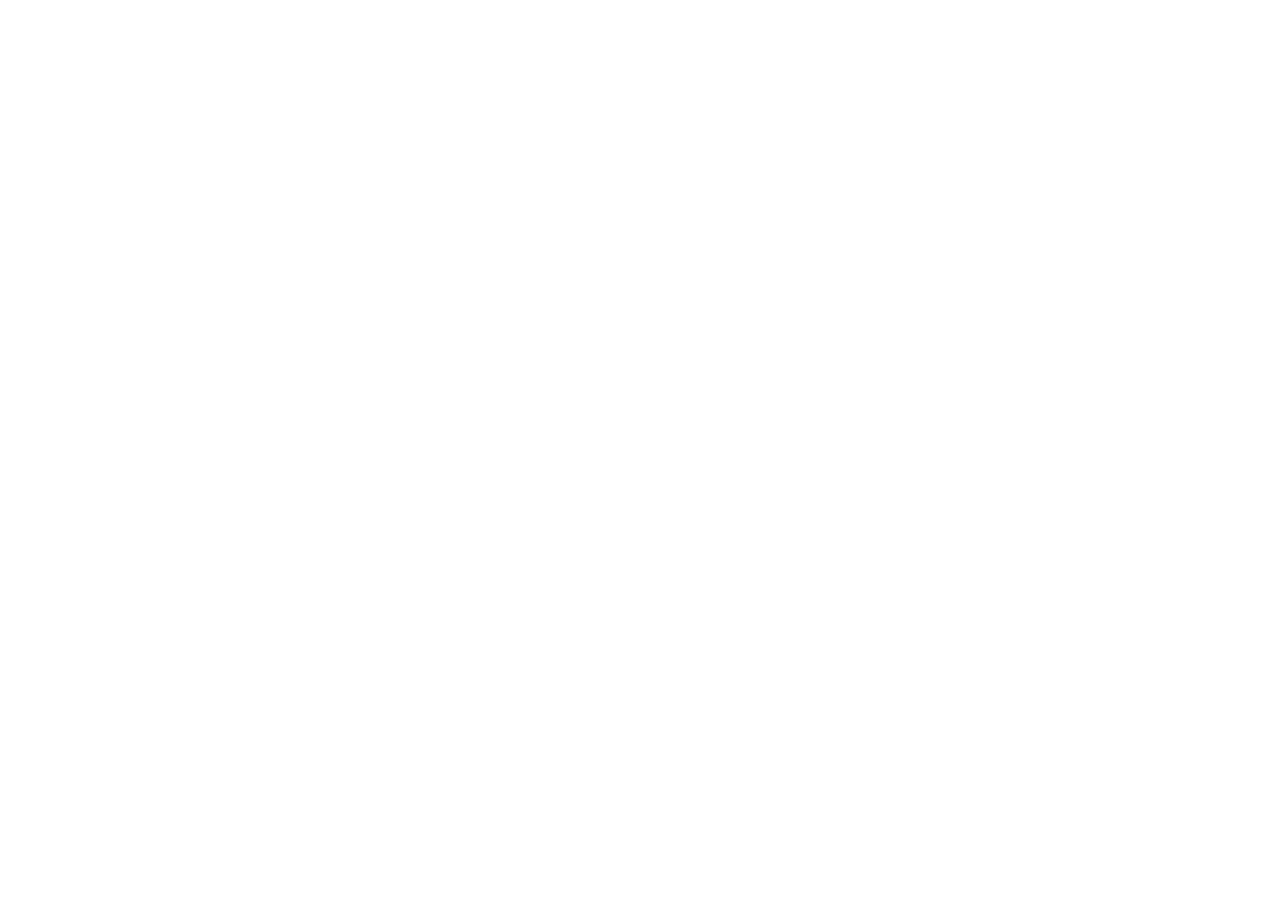
==== m1/w1/d4/index.html @ c045e880 "esercizio 4" ====
<!DOCTYPE html>
<html lang="en">

<head>
    <meta charset="UTF-8">
    <meta http-equiv="X-UA-Compatible" content="IE=edge">
    <meta name="viewport" content="width=device-width, initial-scale=1.0">
    <title>Document</title>
    <link rel="stylesheet" href="assets/css/reset.css">
    <link rel="stylesheet" href="assets/css/style.css"> 
</head>

<body>

</body>

</html>
---- m1/w1/d4/assets/css/style.css ----
/* IMPOSTAZIONI GENERALI */

/* HEADER */

/* MAIN */

/* ELEMENTI NEL MAIN - ARTICLE */

/* TABELLE */

/* FORM */

/* ELEMENTI NELL' ASIDE */

/* FOOTER */
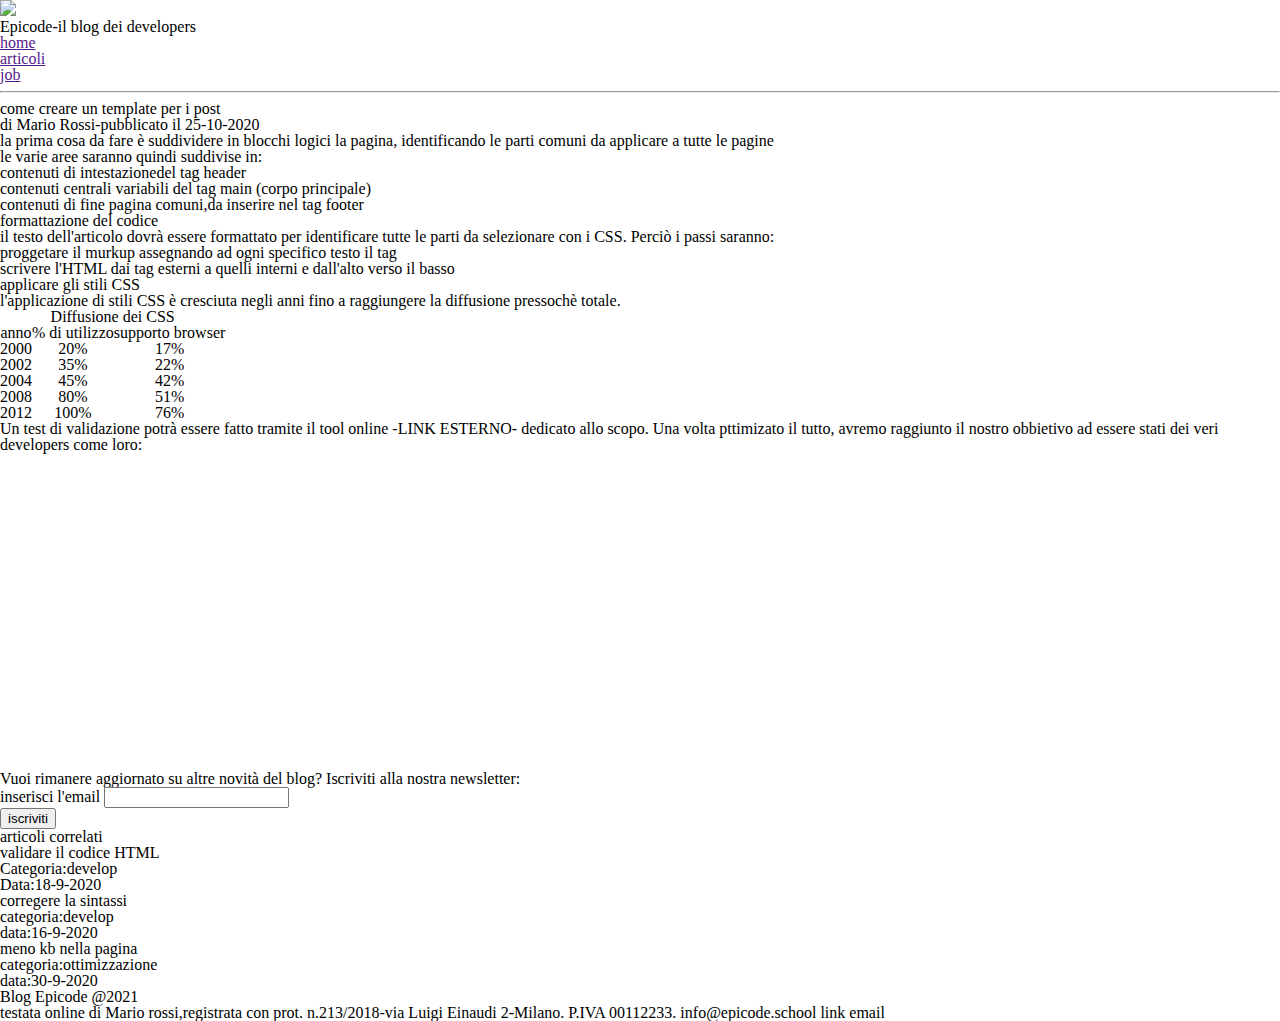
==== commit d1ba5c33: "esercizio5" ====
--- a/m1/w1/d4/index.html
+++ b/m1/w1/d4/index.html
@@ -8,9 +8,142 @@
     <title>Document</title>
     <link rel="stylesheet" href="assets/css/reset.css">
     <link rel="stylesheet" href="assets/css/style.css"> 
+    <script src="https://kit.fontawesome.com/c0b8dfc24d.js" crossorigin="anonymous"></script>
 </head>
+<body>
+    <header class="header" class="clearfix">
+        <div >
+            <img src="logo.svg">
+            <h1>Epicode-il blog dei developers</h1>
+        </div>
+        <nav >
+            <ul class="headermenù">
+                <li class="headermenù_item"> <a href="">home</a></li>
+                <li class="headermenù_item"> <a href="">articoli</a></li>
+                <li class="headermenù_item"> <a href="">job</a></li>
+            </ul>
+        </nav>
+    </header>
+   
+        
+        
+       
+       <hr>
+        
+        <div>
+            <h2>come creare un template per i post</h2>
+            <p class="titolo">di Mario Rossi-pubblicato il 25-10-2020</p>
+            <p>la prima cosa da fare è suddividere in blocchi logici la pagina, identificando le parti comuni da applicare a tutte le pagine</p>
+            <h4>le varie aree saranno quindi suddivise in:</h4>
+            <ul>
+                <li>contenuti di intestazionedel tag header </li>
+                <li>contenuti centrali variabili del tag main (corpo principale)</li>
+                <li>contenuti di fine pagina comuni,da inserire nel tag footer </li>
+                <li>formattazione del codice</li>
+            </ul>
+        </div>
+        <div>
+            <h3>il testo dell'articolo dovrà essere formattato per identificare tutte le parti da selezionare con i CSS. Perciò i passi saranno:</h3>
+            <ul>
+                <li>proggetare il murkup assegnando ad ogni specifico testo il tag</li>
+                <li>scrivere l'HTML dai tag esterni a quelli interni e dall'alto verso il basso</li>
+                <li>applicare gli stili CSS</li>
+                <li>l'applicazione di stili CSS è cresciuta negli anni fino a raggiungere la diffusione pressochè totale.</li>
+            </ul>
+        </div>
+        <div>
+            <table>
+                <caption>Diffusione dei CSS</caption>
+                <colgroup>
+                    <col>
+                    <col>
+                    <col>
+                    <col>
+                    <col>
+                </colgroup>
+                <thead>
+                   <tr>
+                    <th>anno</th>
+                    <th>% di utilizzo</th>
+                    <th>supporto browser</th>
+                   </tr>
+                </thead>
+                <tbody>
+                    <tr>
+                        <th>2000</th>
+                        <th>20%</th>
+                        <th>17%</th>
+                    </tr>
 
-<body>
+                    <tr>
+                        <th>2002</th>
+                        <th>35%</th>
+                        <th>22%</th>
+                    </tr>
+
+                    <tr>
+                        <th>2004</th>
+                        <th>45%</th>
+                        <th>42%</th>
+                    </tr>
+
+                    <tr>
+                        <th>2008</th>
+                        <th>80%</th>
+                        <th>51%</th>
+                    </tr>
+
+                    <tr>
+                        <th>2012</th>
+                        <th>100%</th>
+                        <th>76%</th>
+                    </tr>
+                </tbody>
+            </table>
+            <p>Un test di validazione potrà essere fatto tramite il tool online <a>-LINK ESTERNO-</a> dedicato allo scopo. Una volta pttimizato il tutto, avremo raggiunto il nostro obbietivo ad essere stati dei veri developers come loro:</p>
+            
+            <iframe width="560" height="315" src="https://www.youtube.com/embed/dvOvHXruEDM" title="YouTube video player" frameborder="0" allow="accelerometer; autoplay; clipboard-write; encrypted-media; gyroscope; picture-in-picture" allowfullscreen></iframe>
+
+            <h5>Vuoi rimanere aggiornato su altre novità del blog? Iscriviti alla nostra newsletter: </h5>
+            <form>
+                <div> 
+                <label>inserisci l'email</label>
+                <input type="email">
+                </divi>
+                <br>
+                <button>iscriviti</button>
+            </form>
+        </div>
+
+        <footer>
+            <div>
+                <div>
+                    <p>articoli correlati</p>
+                    <p>validare il codice HTML</p>
+                    <p>Categoria:develop</p>
+                    <p>Data:18-9-2020</p>
+                </div>
+    
+                <div>
+                    <p>corregere la sintassi</p>
+                    <p>categoria:develop</p>
+                    <p>data:16-9-2020</p>
+                    
+                </div>
+    
+                <div>
+                    <p>meno kb nella pagina</p>
+                    <p>categoria:ottimizzazione</p>
+                    <p>data:30-9-2020</p>
+                </div>
+            </div>
+    
+            <div>
+                <p>Blog Epicode @2021</p>
+                <p>testata online di Mario rossi,registrata con prot. n.213/2018-via Luigi Einaudi 2-Milano. P.IVA 00112233. info@epicode.school <a>link email</a></p>
+                    
+                
+            </div>
 
 </body>
 
